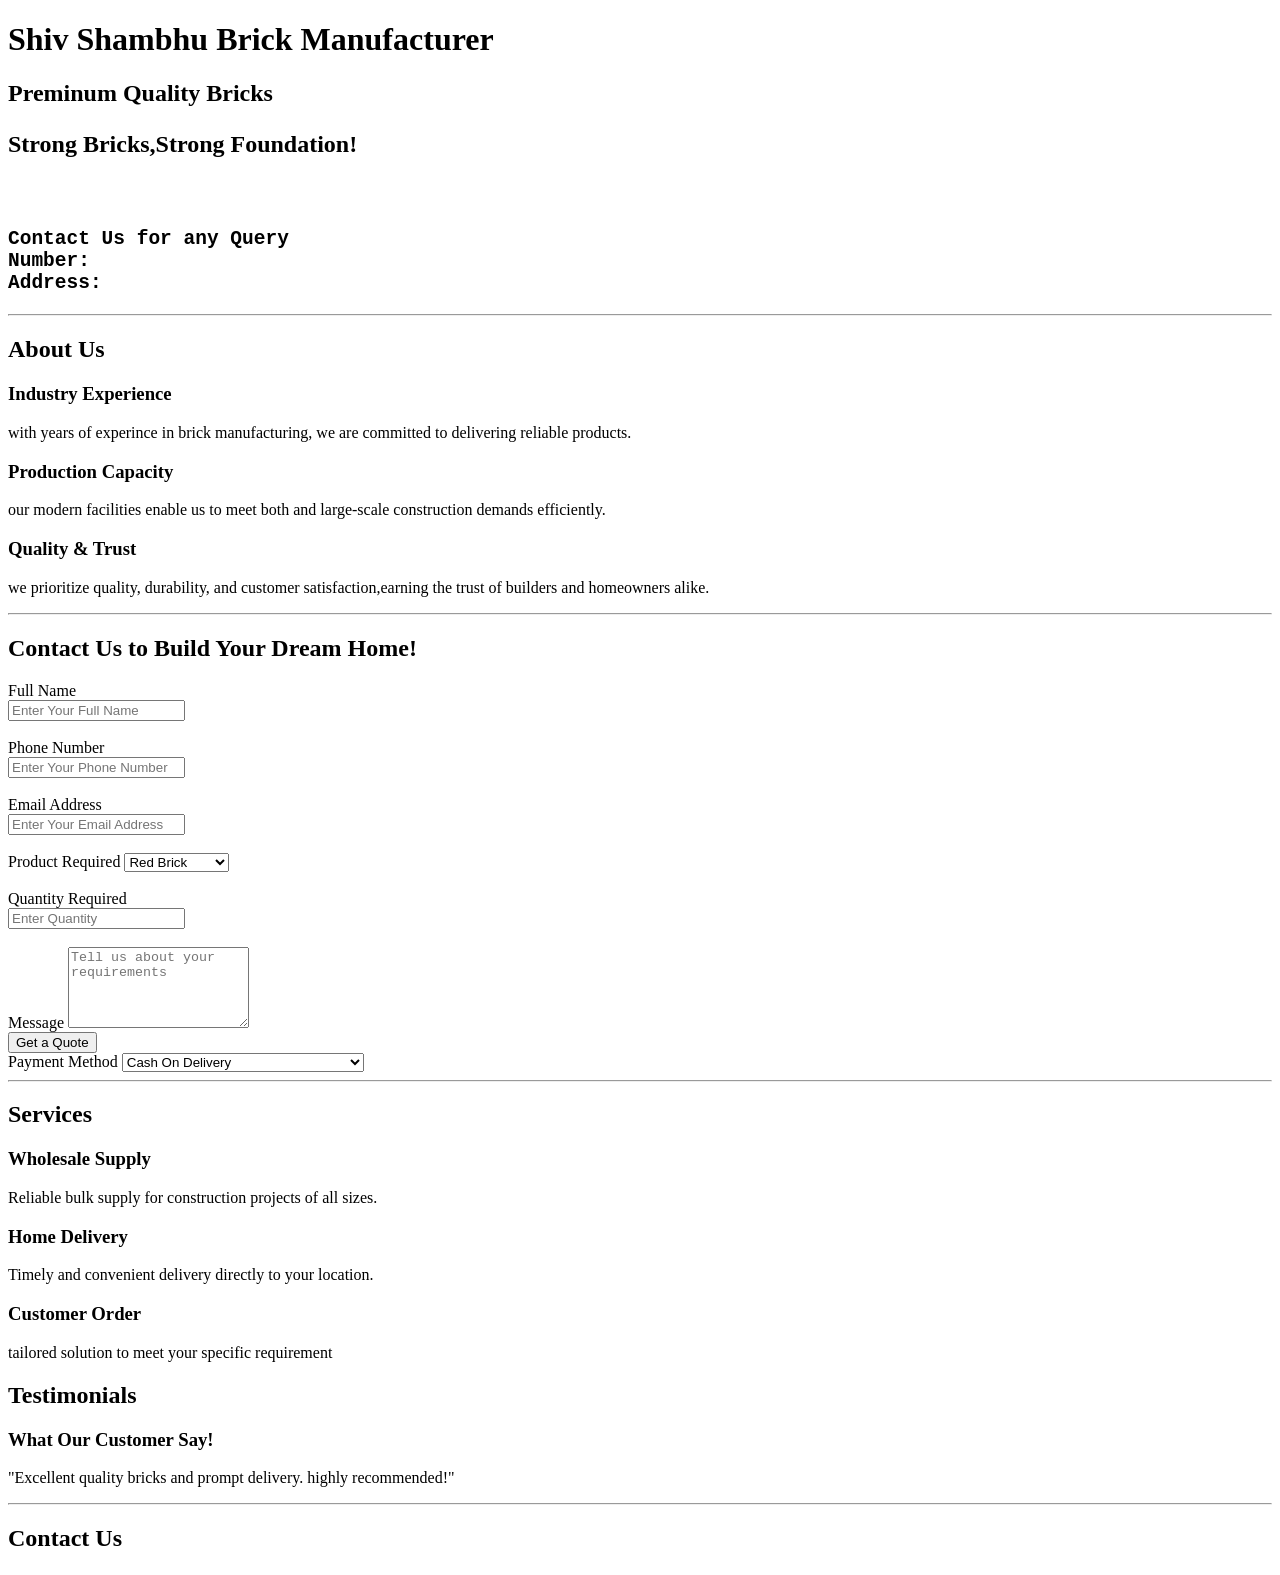
==== frontend/index.htm @ b1daf15d "create frontend folder and add index ,style files" ====
<!DOCTYPE html>
<html lang="en">
<head>
<title>My First Page</title>
</head>

<body>
<header>
<h1>Shiv Shambhu Brick Manufacturer</h1>
<h2>Preminum Quality Bricks<h2>
<p>
Strong Bricks,Strong Foundation!
</p>
<br>
<pre>
Contact Us for any Query
Number:
Address: 
</pre>
</header>

<hr>

<main>
<section class="about">
<div class="about-box">
<h2>About Us</h2>

<div class="info-box">
 <h3>Industry Experience</h3>
 <p>
 with years of experince in brick manufacturing, we are committed to delivering reliable products.
 </p>
</div>

<div class="info-box">
 <h3>Production Capacity</h3>
 <p>
 our modern facilities enable us to meet both and large-scale construction demands efficiently.
 </p>
</div>

<div class="info-box">
<h3>Quality & Trust</h3>
<p>
 we prioritize quality, durability, and customer satisfaction,earning the trust of builders and homeowners alike. 
</p>
</div>
</section>

<hr>
 
<section class="contact">
<h2>Contact Us to Build Your Dream Home!</h2>
<form action="#" method="post">
<div>
<label for="name">Full Name</label>
<br>
<input type="text" id="name" name="name" placeholder="Enter Your Full Name" required>
</div>
<br>
 <div>
<label for="phone">Phone Number</label>
<br>
<input type="tel" id="phone" name="phone" placeholder="Enter Your Phone Number" required>
</div>
<br>
 <div>
<label for="email">Email Address</label>
<br>
<input type="email" id="email" name="email" placeholder="Enter Your Email Address">
</div>
<br>
 <div>
<label for="product">Product Required</label>
<select type="product" name="product">
  <option> Red Brick </option>
  <option> Fly Ash Brick </option>
  <option> Solid Blocks </option>
  <option> Hallow Blocks </option>
</select>
</div>
<br>
<div>
<label for="quantity">Quantity Required</label><br>
<input type="number" id="quantity" name="quantity" placeholder="Enter Quantity">
</div>
<br>
<label for="message">Message</label>
<textarea id="message" name="message" rows="5" placeholder="Tell us about your requirements"></textarea>
</div>
<br>
<button type="submit">Get a Quote</button>
<br>
<div>
 <label for="payment">Payment Method</label>
<select type="payment" name="payment">
  <option> Cash On Delivery </option>
  <option> UPI Payment (Google Pay/PhonePe) </option>
  <option> Bank Transfer </option>
  
</select>
<div>
</form>
</section>

</main>

<hr>

<footer>
<h2>Services</h2>
<div class="service-box">
<h3>Wholesale Supply</h3>
<p> Reliable bulk supply for construction projects of all sizes.</p>
</div>

<div class="service-box">
<h3>Home Delivery</h3>
<p>Timely and convenient delivery directly to your location.</p>
</div>

<div class="service-box">
<h3>Customer Order</h3>
<p>tailored solution to meet your specific requirement</p>
</div>

<h2>Testimonials</h2>
<div class="service-box">
<h3>What Our Customer Say!</h3>
<p>"Excellent quality bricks and prompt delivery. highly recommended!"</p>
</div>

<hr>

<h2>Contact Us</h2>

</footer>
</body>
</html>
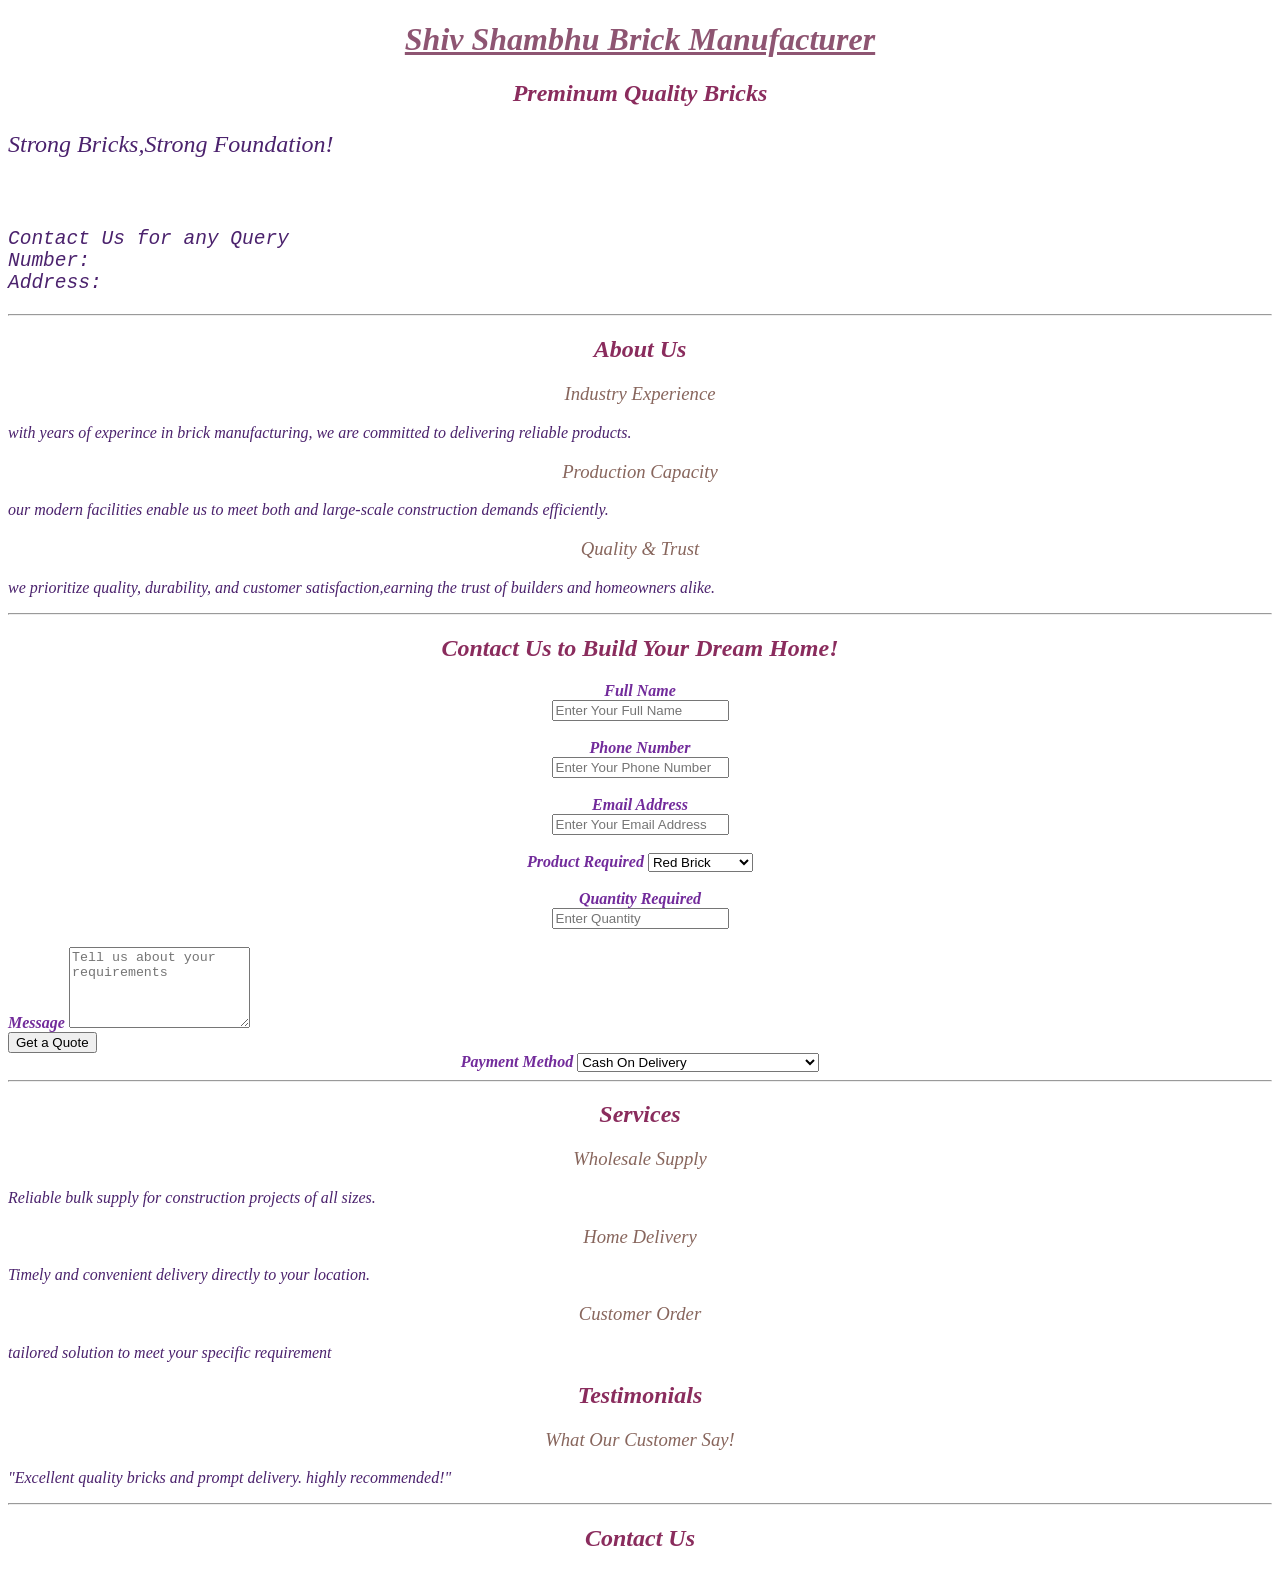
==== commit 1195845d: "update style and attach to index file" ====
--- a/frontend/index.htm
+++ b/frontend/index.htm
@@ -1,7 +1,8 @@
 <!DOCTYPE html>
 <html lang="en">
 <head>
-<title>My First Page</title>
+<title>Website</title>
+<link rel="stylesheet" href="style.css">
 </head>
 
 <body>
--- a/frontend/style.css
+++ b/frontend/style.css
@@ -0,0 +1,49 @@
+*{
+    background: color #bcaa99;;
+}
+h1{
+ color:#8e5572 ;
+ text-decoration-line: underline;
+ font-style: oblique;
+ font-weight: 800;
+ text-align: center;
+}
+h2{
+    color:#8a2c5d;
+ font-style: oblique;
+ font-weight: 550;
+ text-align: center;
+}
+h3{
+    color:#88665d;
+ text-decoration-line:inline;
+ font-style: oblique;
+ font-weight: 400;
+ text-align: center;
+}
+p{
+    color: rgb(75, 34, 109);
+    font-style: italic;
+    font-weight: 300;
+    text-align: left;
+}
+pre{
+    color: rgb(75, 34, 109);
+    font-style: italic;
+    font-weight: 300;
+    text-align: left;
+}
+div{
+    color:#8e5572;
+    font-style: inherit;
+    text-align: center;
+    text-decoration: #9b2b65;
+    font-weight: 400;
+}
+label{
+    color: #722b9b;
+    text-decoration: none;
+    font-style: oblique;
+    font-weight: 600;
+
+}
